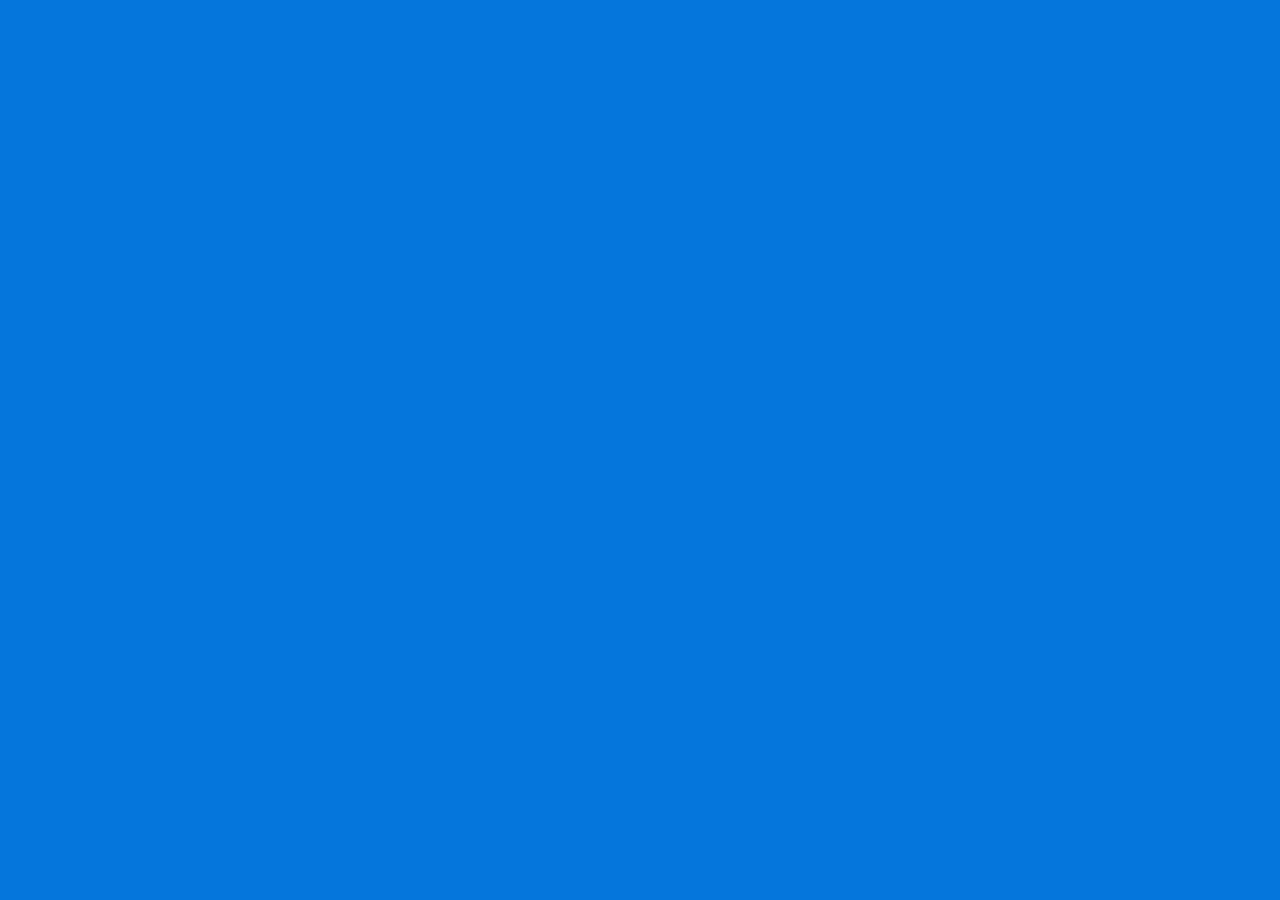
==== index.html @ 10b6f5f5 "add more UI tunning" ====
<!doctype html>
<html>
  <head>
    <meta charset="utf-8">
    <title>RSS Visualizer</title>
    <meta name="viewport" content="width=device-width, initial-scale=1.0">
    <link rel="stylesheet" href="css/style.css">
    <script src="js/jquery.min.js"></script>
    <script src="js/jsapi.js"></script>
  </head>
  <body>
    
    <div id="container">
      <div id="main" role="main">
        
        <article id="a1">
          <span class="from"></span>
          <h2></h2>
          <div class="content"></div>
        </article>
        
        <article id="a2" class="hide">
          <span class="from"></span>
          <h2></h2>
          <div class="content"></div>
        </article>
        
        <div id="feed">
          
        </div>
      </div>
      <footer>
        
      </footer>
    </div>
    <script type="text/javascript" src="js/main.js"></script>
    <script type="text/javascript">
      google.load("feeds", 1);
      var entries = [];
      var lastIndex = 0;
      var lastShow = "#a0";
      
      function loadFeeds() {
        loadFeed("http://cn.engadget.com/rss.xml");
        loadFeed("http://news.ycombinator.com/rss");
      }
      
      function loadFeed(url) {
        var feed = new google.feeds.Feed(url);
        feed.setNumEntries(50);
        feed.includeHistoricalEntries();
        feed.load(function(result) {
          if (!result.error) {
            es = result.feed.entries;
            for (var i = 0; i < es.length; i++) {
              entries.push(es[i]);
            }
          }
        });
      }
      
      $(function(){
        loadFeeds();
      })
      
      setInterval(function() {
        if (entries.length > 0) {
          if (lastIndex >= entries.length) {
            lastIndex = 0;
          }
          var e = entries[lastIndex++];
          $(lastShow).addClass("hide");
          var thisShow = (lastShow == "#a1" ? "#a2" : "#a1");
          $(thisShow).children("h2").text(e.title);
          $(thisShow).children(".content").html(e.content.substring(0, 250) + "...");
          $(thisShow).removeClass("hide");
          lastShow = thisShow;
        }
      }, 1000*5)
    </script>
  </body>
</html>
---- css/style.css ----
body {
  /*background-image: url(../images/bg01.jpg);*/
  background-color: #0576dc;
  text-shadow: 0px 1px 1px #111;
  color: #fff;
  font-family: "Lucida Grande";
  overflow: hidden;
}

a {
  text-decoration: none;
  color: #fff;
}

#container {
  margin: 0 auto;
  width: 70%;
  margin-top: 6%;
  position: relative;
}

article {
  font-size: 36px;
  width: 100%;
  position: absolute;
  -webkit-box-reflect: below 1px 
  -webkit-gradient(linear, left top, left bottom, from(transparent), color-stop(0.6, transparent), to(white));
}

article img {
  float: left;
}

.hide {
  left: -3000px;
  -webkit-transition-property: left;
  -webkit-transition-duration: 2s;
}

.right {
  margin-left: 500px;
}

footer {
  position: fixed;
  bottom: 0;
}
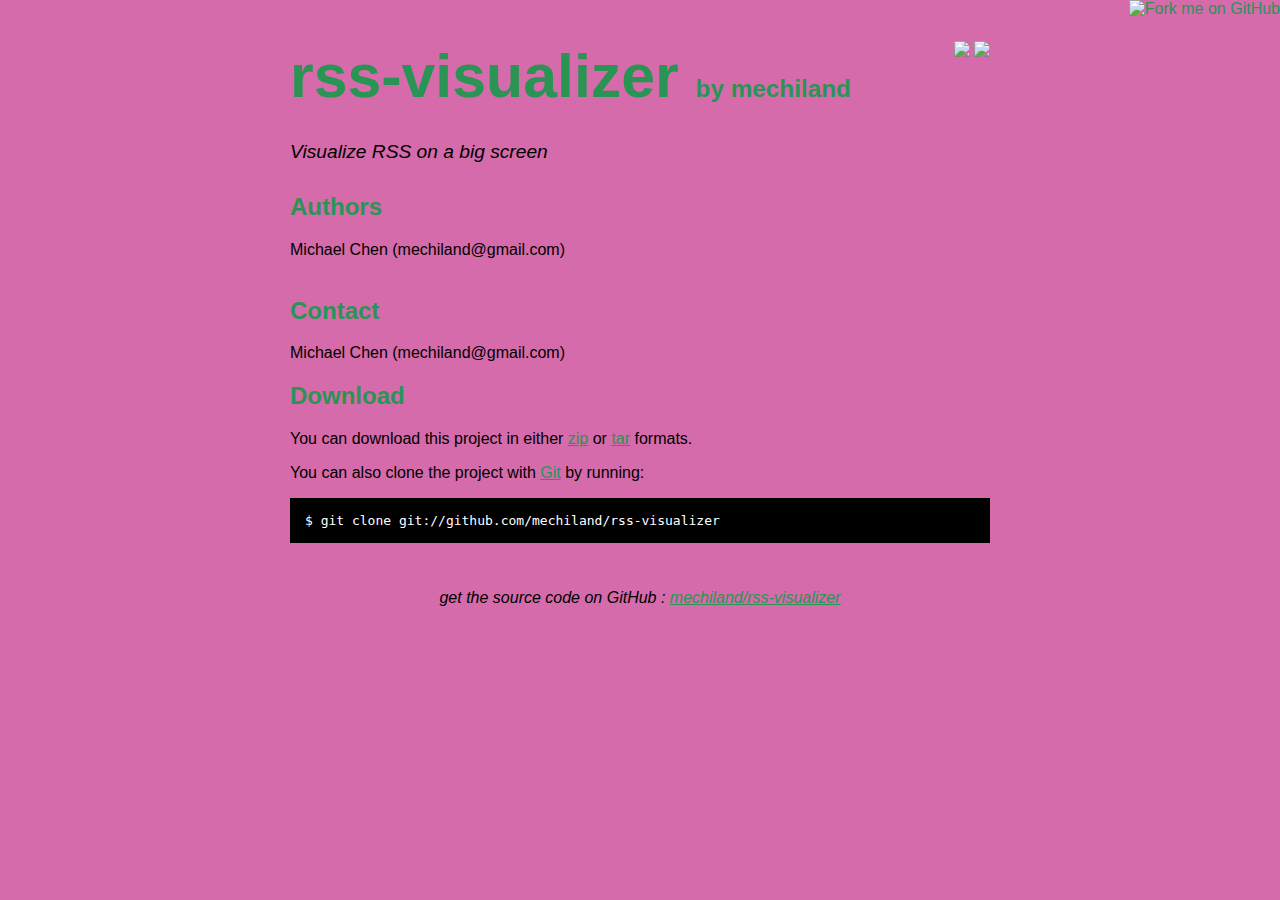
==== commit e4b0b413: "github generated gh-pages branch" ====
--- a/index.html
+++ b/index.html
@@ -1,82 +1,80 @@
-<!doctype html>
+<!DOCTYPE html>
 <html>
-  <head>
-    <meta charset="utf-8">
-    <title>RSS Visualizer</title>
-    <meta name="viewport" content="width=device-width, initial-scale=1.0">
-    <link rel="stylesheet" href="css/style.css">
-    <script src="js/jquery.min.js"></script>
-    <script src="js/jsapi.js"></script>
-  </head>
-  <body>
-    
-    <div id="container">
-      <div id="main" role="main">
-        
-        <article id="a1">
-          <span class="from"></span>
-          <h2></h2>
-          <div class="content"></div>
-        </article>
-        
-        <article id="a2" class="hide">
-          <span class="from"></span>
-          <h2></h2>
-          <div class="content"></div>
-        </article>
-        
-        <div id="feed">
-          
-        </div>
-      </div>
-      <footer>
-        
-      </footer>
+<head>
+  <meta charset='utf-8'>
+
+  <title>mechiland/rss-visualizer @ GitHub</title>
+
+  <style type="text/css">
+    body {
+      margin-top: 1.0em;
+      background-color: #d56baa;
+      font-family: Helvetica, Arial, FreeSans, san-serif;
+      color: #000000;
+    }
+    #container {
+      margin: 0 auto;
+      width: 700px;
+    }
+    h1 { font-size: 3.8em; color: #2a9455; margin-bottom: 3px; }
+    h1 .small { font-size: 0.4em; }
+    h1 a { text-decoration: none }
+    h2 { font-size: 1.5em; color: #2a9455; }
+    h3 { text-align: center; color: #2a9455; }
+    a { color: #2a9455; }
+    .description { font-size: 1.2em; margin-bottom: 30px; margin-top: 30px; font-style: italic;}
+    .download { float: right; }
+    pre { background: #000; color: #fff; padding: 15px;}
+    hr { border: 0; width: 80%; border-bottom: 1px solid #aaa}
+    .footer { text-align:center; padding-top:30px; font-style: italic; }
+  </style>
+</head>
+
+<body>
+  <a href="http://github.com/mechiland/rss-visualizer"><img style="position: absolute; top: 0; right: 0; border: 0;" src="http://s3.amazonaws.com/github/ribbons/forkme_right_darkblue_121621.png" alt="Fork me on GitHub" /></a>
+
+  <div id="container">
+
+    <div class="download">
+      <a href="http://github.com/mechiland/rss-visualizer/zipball/master">
+        <img border="0" width="90" src="http://github.com/images/modules/download/zip.png"></a>
+      <a href="http://github.com/mechiland/rss-visualizer/tarball/master">
+        <img border="0" width="90" src="http://github.com/images/modules/download/tar.png"></a>
     </div>
-    <script type="text/javascript" src="js/main.js"></script>
-    <script type="text/javascript">
-      google.load("feeds", 1);
-      var entries = [];
-      var lastIndex = 0;
-      var lastShow = "#a0";
-      
-      function loadFeeds() {
-        loadFeed("http://cn.engadget.com/rss.xml");
-        loadFeed("http://news.ycombinator.com/rss");
-      }
-      
-      function loadFeed(url) {
-        var feed = new google.feeds.Feed(url);
-        feed.setNumEntries(50);
-        feed.includeHistoricalEntries();
-        feed.load(function(result) {
-          if (!result.error) {
-            es = result.feed.entries;
-            for (var i = 0; i < es.length; i++) {
-              entries.push(es[i]);
-            }
-          }
-        });
-      }
-      
-      $(function(){
-        loadFeeds();
-      })
-      
-      setInterval(function() {
-        if (entries.length > 0) {
-          if (lastIndex >= entries.length) {
-            lastIndex = 0;
-          }
-          var e = entries[lastIndex++];
-          $(lastShow).addClass("hide");
-          var thisShow = (lastShow == "#a1" ? "#a2" : "#a1");
-          $(thisShow).children("h2").text(e.title);
-          $(thisShow).children(".content").html(e.content.substring(0, 250) + "...");
-          $(thisShow).removeClass("hide");
-          lastShow = thisShow;
-        }
-      }, 1000*5)
-    </script>
-  </body>
+
+    <h1><a href="http://github.com/mechiland/rss-visualizer">rss-visualizer</a>
+      <span class="small">by <a href="http://github.com/mechiland">mechiland</a></span></h1>
+
+    <div class="description">
+      Visualize RSS on a big screen
+    </div>
+
+    <h2>Authors</h2>
+<p>Michael Chen (mechiland@gmail.com)+<br/>+<br/>      </p>
+<h2>Contact</h2>
+<p>Michael Chen (mechiland@gmail.com)+<br/>      </p>
+
+
+    <h2>Download</h2>
+    <p>
+      You can download this project in either
+      <a href="http://github.com/mechiland/rss-visualizer/zipball/master">zip</a> or
+      <a href="http://github.com/mechiland/rss-visualizer/tarball/master">tar</a> formats.
+    </p>
+    <p>You can also clone the project with <a href="http://git-scm.com">Git</a>
+      by running:
+      <pre>$ git clone git://github.com/mechiland/rss-visualizer</pre>
+    </p>
+
+    <div class="footer">
+      get the source code on GitHub : <a href="http://github.com/mechiland/rss-visualizer">mechiland/rss-visualizer</a>
+    </div>
+
+  </div>
+
+  
+</body>
 </html>
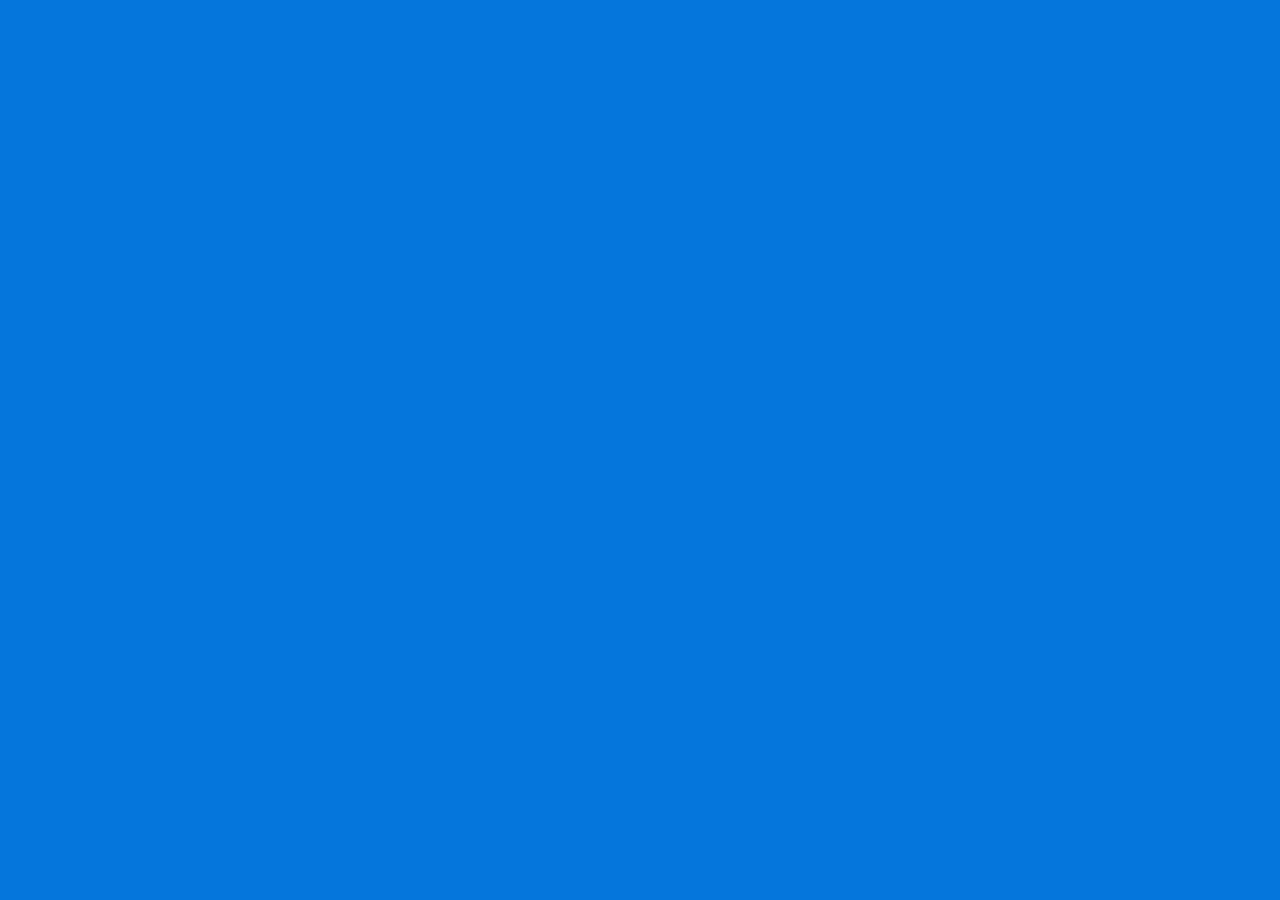
==== commit ba118e08: "minor change" ====
--- a/index.html
+++ b/index.html
@@ -1,80 +1,81 @@
-<!DOCTYPE html>
+<!doctype html>
 <html>
-<head>
-  <meta charset='utf-8'>
-
-  <title>mechiland/rss-visualizer @ GitHub</title>
-
-  <style type="text/css">
-    body {
-      margin-top: 1.0em;
-      background-color: #d56baa;
-      font-family: Helvetica, Arial, FreeSans, san-serif;
-      color: #000000;
-    }
-    #container {
-      margin: 0 auto;
-      width: 700px;
-    }
-    h1 { font-size: 3.8em; color: #2a9455; margin-bottom: 3px; }
-    h1 .small { font-size: 0.4em; }
-    h1 a { text-decoration: none }
-    h2 { font-size: 1.5em; color: #2a9455; }
-    h3 { text-align: center; color: #2a9455; }
-    a { color: #2a9455; }
-    .description { font-size: 1.2em; margin-bottom: 30px; margin-top: 30px; font-style: italic;}
-    .download { float: right; }
-    pre { background: #000; color: #fff; padding: 15px;}
-    hr { border: 0; width: 80%; border-bottom: 1px solid #aaa}
-    .footer { text-align:center; padding-top:30px; font-style: italic; }
-  </style>
-</head>
-
-<body>
-  <a href="http://github.com/mechiland/rss-visualizer"><img style="position: absolute; top: 0; right: 0; border: 0;" src="http://s3.amazonaws.com/github/ribbons/forkme_right_darkblue_121621.png" alt="Fork me on GitHub" /></a>
-
-  <div id="container">
-
-    <div class="download">
-      <a href="http://github.com/mechiland/rss-visualizer/zipball/master">
-        <img border="0" width="90" src="http://github.com/images/modules/download/zip.png"></a>
-      <a href="http://github.com/mechiland/rss-visualizer/tarball/master">
-        <img border="0" width="90" src="http://github.com/images/modules/download/tar.png"></a>
+  <head>
+    <meta charset="utf-8">
+    <title>RSS Visualizer</title>
+    <meta name="viewport" content="width=device-width, initial-scale=1.0">
+    <link rel="stylesheet" href="css/style.css">
+    <script src="js/jquery.min.js"></script>
+    <script src="js/jsapi.js"></script>
+  </head>
+  <body>
+    <div id="container">
+      <div id="main" role="main">
+        
+        <article id="a1">
+          <span class="from"></span>
+          <h2></h2>
+          <div class="content"></div>
+        </article>
+        
+        <article id="a2" class="hide">
+          <span class="from"></span>
+          <h2></h2>
+          <div class="content"></div>
+        </article>
+        
+        <div id="feed">
+          
+        </div>
+      </div>
+      <footer>
+        
+      </footer>
     </div>
-
-    <h1><a href="http://github.com/mechiland/rss-visualizer">rss-visualizer</a>
-      <span class="small">by <a href="http://github.com/mechiland">mechiland</a></span></h1>
-
-    <div class="description">
-      Visualize RSS on a big screen
-    </div>
-
-    <h2>Authors</h2>
-<p>Michael Chen (mechiland@gmail.com)-<br/>-<br/>      </p>
-<h2>Contact</h2>
-<p>Michael Chen (mechiland@gmail.com)-<br/>      </p>
-
-
-    <h2>Download</h2>
-    <p>
-      You can download this project in either
-      <a href="http://github.com/mechiland/rss-visualizer/zipball/master">zip</a> or
-      <a href="http://github.com/mechiland/rss-visualizer/tarball/master">tar</a> formats.
-    </p>
-    <p>You can also clone the project with <a href="http://git-scm.com">Git</a>
-      by running:
-      <pre>$ git clone git://github.com/mechiland/rss-visualizer</pre>
-    </p>
-
-    <div class="footer">
-      get the source code on GitHub : <a href="http://github.com/mechiland/rss-visualizer">mechiland/rss-visualizer</a>
-    </div>
-
-  </div>
-
-  
-</body>
+    <script type="text/javascript" src="js/main.js"></script>
+    <script type="text/javascript">
+      google.load("feeds", 1);
+      var entries = [];
+      var lastIndex = 0;
+      var lastShow = "#a0";
+      
+      function loadFeeds() {
+        loadFeed("http://cn.engadget.com/rss.xml");
+        loadFeed("http://news.ycombinator.com/rss");
+      }
+      
+      function loadFeed(url) {
+        var feed = new google.feeds.Feed(url);
+        feed.setNumEntries(50);
+        feed.includeHistoricalEntries();
+        feed.load(function(result) {
+          if (!result.error) {
+            es = result.feed.entries;
+            for (var i = 0; i < es.length; i++) {
+              entries.push(es[i]);
+            }
+          }
+        });
+      }
+      
+      $(function(){
+        loadFeeds();
+      })
+      
+      setInterval(function() {
+        if (entries.length > 0) {
+          if (lastIndex >= entries.length) {
+            lastIndex = 0;
+          }
+          var e = entries[lastIndex++];
+          $(lastShow).addClass("hide");
+          var thisShow = (lastShow == "#a1" ? "#a2" : "#a1");
+          $(thisShow).children("h2").text(e.title);
+          $(thisShow).children(".content").html(e.content.substring(0, 250) + "...");
+          $(thisShow).removeClass("hide");
+          lastShow = thisShow;
+        }
+      }, 1000*5)
+    </script>
+  </body>
 </html>
--- a/css/style.css
+++ b/css/style.css
@@ -0,0 +1,47 @@
+body {
+  /*background-image: url(../images/bg01.jpg);*/
+  background-color: #0576dc;
+  text-shadow: 0px 1px 1px #111;
+  color: #fff;
+  font-family: "Lucida Grande";
+  overflow: hidden;
+}
+
+a {
+  text-decoration: none;
+  color: #fff;
+}
+
+#container {
+  margin: 0 auto;
+  width: 70%;
+  margin-top: 6%;
+  position: relative;
+}
+
+article {
+  font-size: 36px;
+  width: 100%;
+  position: absolute;
+  -webkit-box-reflect: below 1px 
+  -webkit-gradient(linear, left top, left bottom, from(transparent), color-stop(0.6, transparent), to(white));
+}
+
+article img {
+  float: left;
+}
+
+.hide {
+  left: -3000px;
+  -webkit-transition-property: left;
+  -webkit-transition-duration: 2s;
+}
+
+.right {
+  margin-left: 500px;
+}
+
+footer {
+  position: fixed;
+  bottom: 0;
+}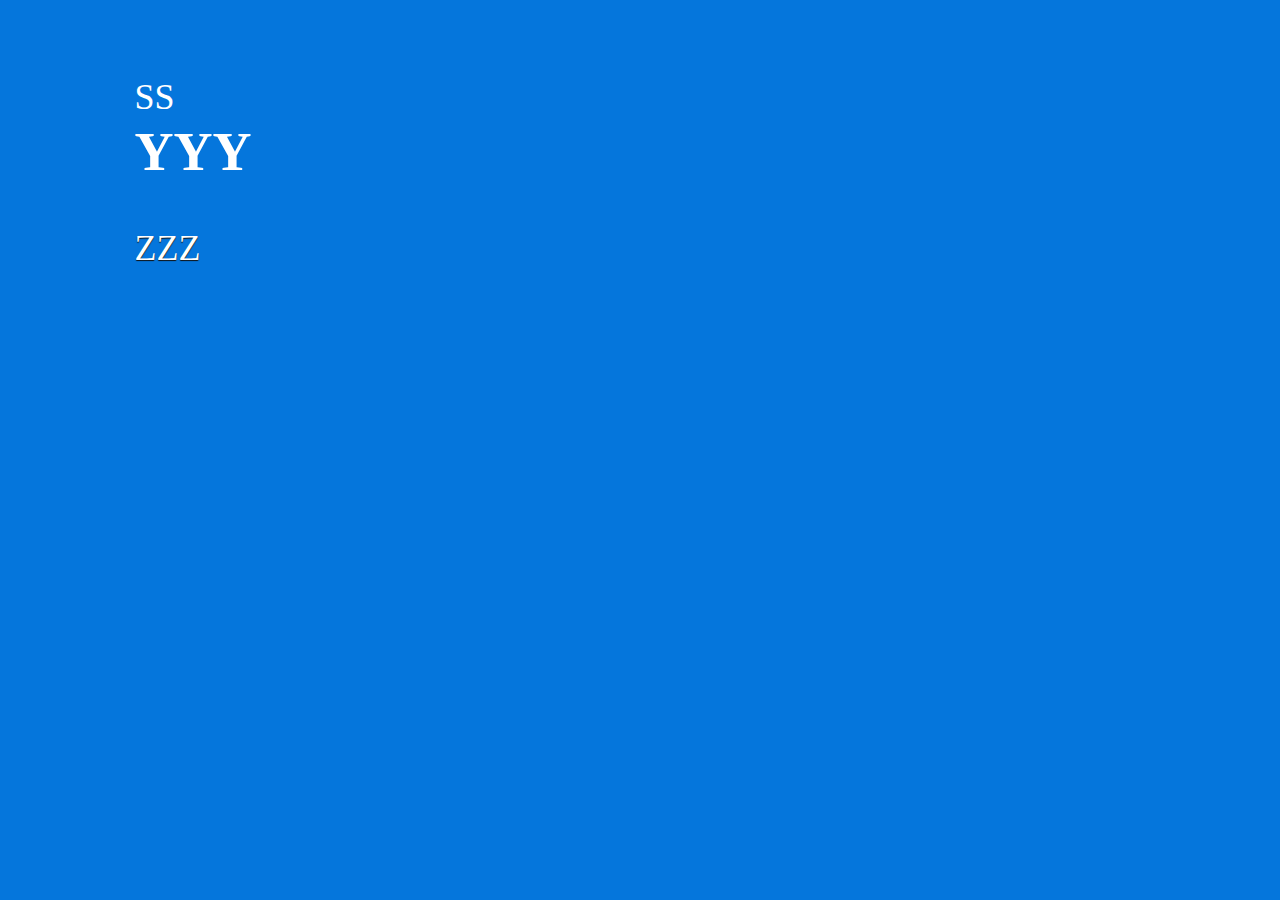
==== commit 14319cf6: "make the image bigger" ====
--- a/index.html
+++ b/index.html
@@ -13,9 +13,9 @@
       <div id="main" role="main">
         
         <article id="a1">
-          <span class="from"></span>
-          <h2></h2>
-          <div class="content"></div>
+          <span class="from">SS</span>
+          <h2>YYY</h2>
+          <div class="content">ZZZ</div>
         </article>
         
         <article id="a2" class="hide">
@@ -23,11 +23,7 @@
           <h2></h2>
           <div class="content"></div>
         </article>
-        
-        <div id="feed">
-          
         </div>
-      </div>
       <footer>
         
       </footer>
@@ -35,47 +31,7 @@
     <script type="text/javascript" src="js/main.js"></script>
     <script type="text/javascript">
       google.load("feeds", 1);
-      var entries = [];
-      var lastIndex = 0;
-      var lastShow = "#a0";
-      
-      function loadFeeds() {
-        loadFeed("http://cn.engadget.com/rss.xml");
-        loadFeed("http://news.ycombinator.com/rss");
-      }
-      
-      function loadFeed(url) {
-        var feed = new google.feeds.Feed(url);
-        feed.setNumEntries(50);
-        feed.includeHistoricalEntries();
-        feed.load(function(result) {
-          if (!result.error) {
-            es = result.feed.entries;
-            for (var i = 0; i < es.length; i++) {
-              entries.push(es[i]);
-            }
-          }
-        });
-      }
-      
-      $(function(){
-        loadFeeds();
-      })
-      
-      setInterval(function() {
-        if (entries.length > 0) {
-          if (lastIndex >= entries.length) {
-            lastIndex = 0;
-          }
-          var e = entries[lastIndex++];
-          $(lastShow).addClass("hide");
-          var thisShow = (lastShow == "#a1" ? "#a2" : "#a1");
-          $(thisShow).children("h2").text(e.title);
-          $(thisShow).children(".content").html(e.content.substring(0, 250) + "...");
-          $(thisShow).removeClass("hide");
-          lastShow = thisShow;
-        }
-      }, 1000*5)
+      $(function() {new RSSVisualizer().start(); })
     </script>
   </body>
 </html>
--- a/css/style.css
+++ b/css/style.css
@@ -1,7 +1,7 @@
 body {
   /*background-image: url(../images/bg01.jpg);*/
   background-color: #0576dc;
-  text-shadow: 0px 1px 1px #111;
+  /*text-shadow: 0px 1px 1px #111;*/
   color: #fff;
   font-family: "Lucida Grande";
   overflow: hidden;
@@ -14,7 +14,7 @@
 
 #container {
   margin: 0 auto;
-  width: 70%;
+  width: 80%;
   margin-top: 6%;
   position: relative;
 }
@@ -23,12 +23,29 @@
   font-size: 36px;
   width: 100%;
   position: absolute;
-  -webkit-box-reflect: below 1px 
-  -webkit-gradient(linear, left top, left bottom, from(transparent), color-stop(0.6, transparent), to(white));
+  /*-webkit-box-reflect: below 1px 
+    -webkit-gradient(linear, left top, left bottom, from(transparent), color-stop(0.6, transparent), to(white));*/
 }
 
 article img {
-  float: left;
+  display: block;
+  width: 50%;
+  margin: 0 auto;
+  padding-bottom: 20px;
+  border: none;
+  z-index: -1;
+  -webkit-box-reflect: below 1px 
+  -webkit-gradient(linear, left top, left bottom, from(transparent), color-stop(0.8, transparent), to(white));
+}
+
+.content {
+  text-shadow: 0px 1px 1px #111;
+  z-index: 100;
+}
+
+article .from {
+  position: absolute;
+  margin-bottom: -100px;
 }
 
 .hide {
